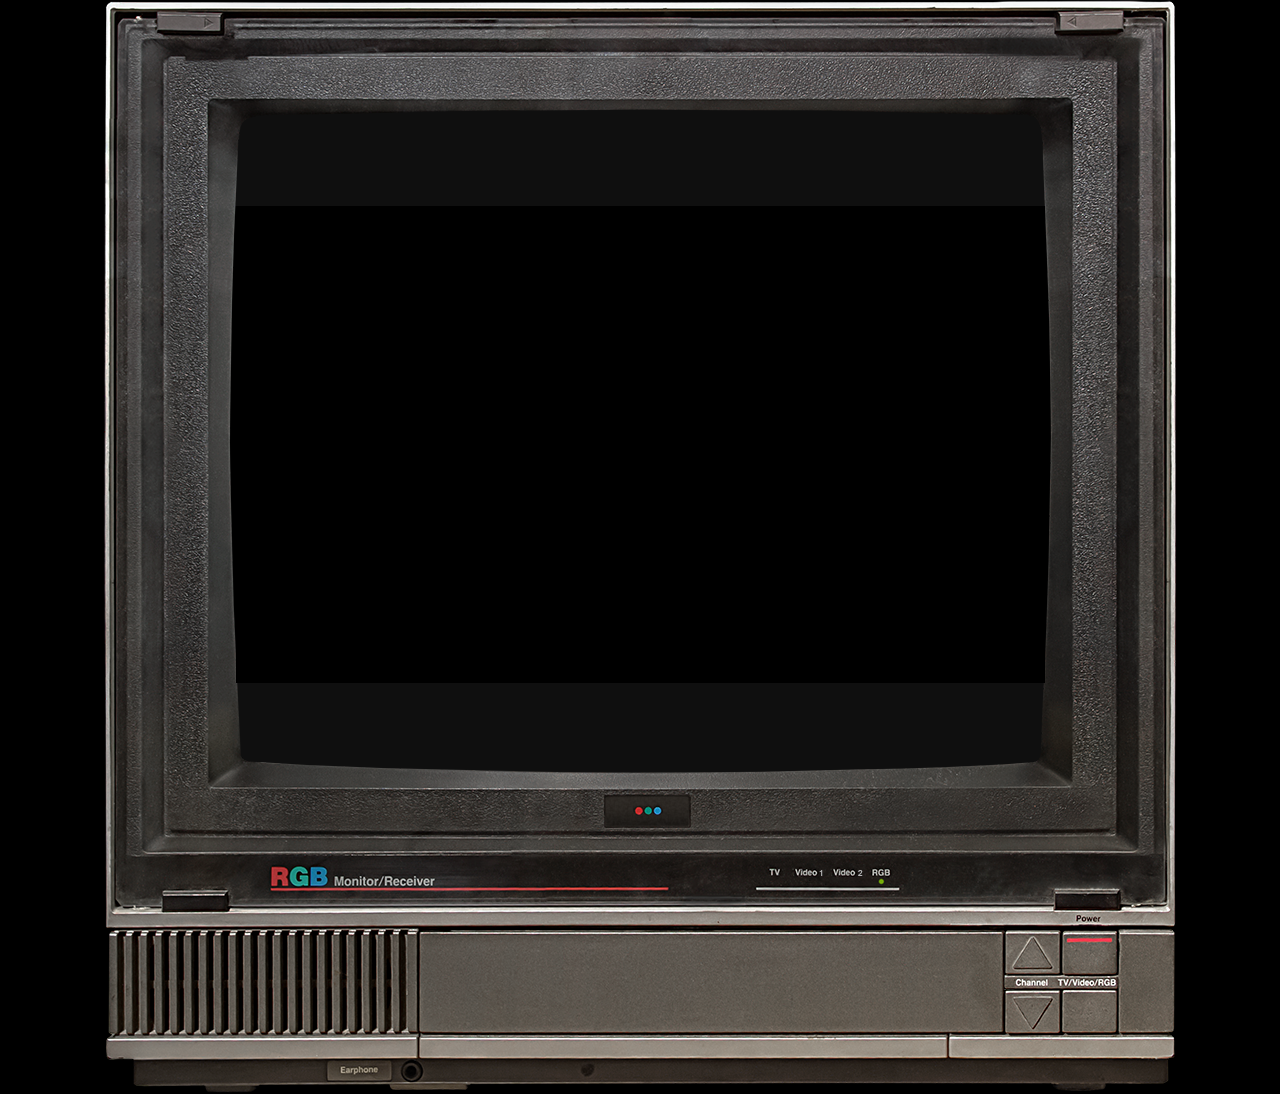
==== rgb.html @ 97f4b34a "Create rgb.html" ====
<html>
<head>
<title>www.CHBIV.com</title>
<meta http-equiv="Content-Type" content="text/html; charset=utf-8">
 <link rel="stylesheet" href="css.css" type="text/css">

</head>
<body bgcolor="#000000" leftmargin="0" topmargin="0" marginwidth="0" marginheight="0">


<div id="tv">

	<table id="Table_01" width="1072" height="1094" border="0" cellpadding="0" cellspacing="0">
	<tr>
		<td colspan="8">
			<img src="images/vippng_01.png" width="1072" height="206" alt=""></td>
	</tr>
	<tr>
		<td rowspan="6">
			<img src="images/vippng_02.png" width="132" height="887" alt=""></td>
		<td colspan="2">
			
			
			<div id="video-placeholder">
<iframe id="ytplayer" type="text/html" style="z-index:1 position: absolute;" width="809" height="477"
  src="https://www.youtube.com/embed?
    modestbranding=1
    &autoplay=1
    &controls=0
    &listType=playlist
    &list=PLlubYCP6MorQeOAGMBv3yzmr3m1jvRaWS"
                                              
  frameborder="0" allow="autoplay"allowfullscreen>
  </iframe>
</div>
			
			
			
			
			</td>
		<td colspan="5" rowspan="2">
			<img src="images/vippng_04.png" width="131" height="726" alt=""></td>
	</tr>
	<tr>
		<td colspan="2">
			<img src="images/rgbled_05.png" width="809" height="249" alt=""></td>
	</tr>
	<tr>
		<td rowspan="4">
			<img src="images/vippng_06.png" width="770" height="161" alt=""></td>
		<td colspan="2">
			<img src="images/vippng_07.png" width="54" height="43" alt=""></td>
		<td rowspan="4">
			<img src="images/vippng_08.png" width="3" height="161" alt=""></td>
		<td colspan="2">
			<img src="images/vippng_09.png" width="53" height="43" alt=""></td>
		<td rowspan="4">
			<img src="images/vippng_10.png" width="60" height="161" alt=""></td>
	</tr>
	<tr>
		<td colspan="2">
			<img src="images/vippng_11.png" width="54" height="15" alt=""></td>
		<td colspan="2">
			<img src="images/vippng_12.png" width="53" height="15" alt=""></td>
	</tr>
	<tr>
		<td colspan="2">
			<img src="images/vippng_13.png" width="54" height="43" alt=""></td>
		<td rowspan="2">
			<img src="images/vippng_14.png" width="2" height="103" alt=""></td>
		<td>
			
			<a href="index.html">
			<img src="images/vippng_15.png" width="51" height="43" alt=""></td>
		</a>
	</tr>
	<tr>
		<td colspan="2">
			<img src="images/vippng_16.png" width="54" height="60" alt=""></td>
		<td>
			<img src="images/vippng_17.png" width="51" height="60" alt=""></td>
	</tr>
	<tr>
		<td>
			<img src="images/spacer.gif" width="132" height="1" alt=""></td>
		<td>
			<img src="images/spacer.gif" width="770" height="1" alt=""></td>
		<td>
			<img src="images/spacer.gif" width="39" height="1" alt=""></td>
		<td>
			<img src="images/spacer.gif" width="15" height="1" alt=""></td>
		<td>
			<img src="images/spacer.gif" width="3" height="1" alt=""></td>
		<td>
			<img src="images/spacer.gif" width="2" height="1" alt=""></td>
		<td>
			<img src="images/spacer.gif" width="51" height="1" alt=""></td>
		<td>
			<img src="images/spacer.gif" width="60" height="1" alt=""></td>
	</tr>
</table>
	
	
	
	
	
	
	
	
	
	
	
</div>
<!-- End Save for Web Slices -->
</body>
</html>
---- css.css ----
*{
    background-color: #000;
    margin: 0;
    padding: 0;
    box-sizing: border-box;
}

html{
    background-color: #000;
}

body{
    background-color: #000;
    font: normal 14px sans-serif;
}


#video-placeholder{
    z-index : 1;
}

#tv{
    width: 100%;
    max-width: 1072px;    
    margin: 0 auto;
}

@media (max-width: 1000px) {


    header h1{
        float: none;
    }

    header a{
        margin-top: 25px;
        float: none;
    }

}

@media (max-width: 1200px) {

    #video-placeholder{
        max-width: 100%;
        position: absolute;
    }

    #controls{
        margin-right: 0;
    }

    #bsaHolder{ display:none;}
}

#overlay {position: absolute; z-index:100;}
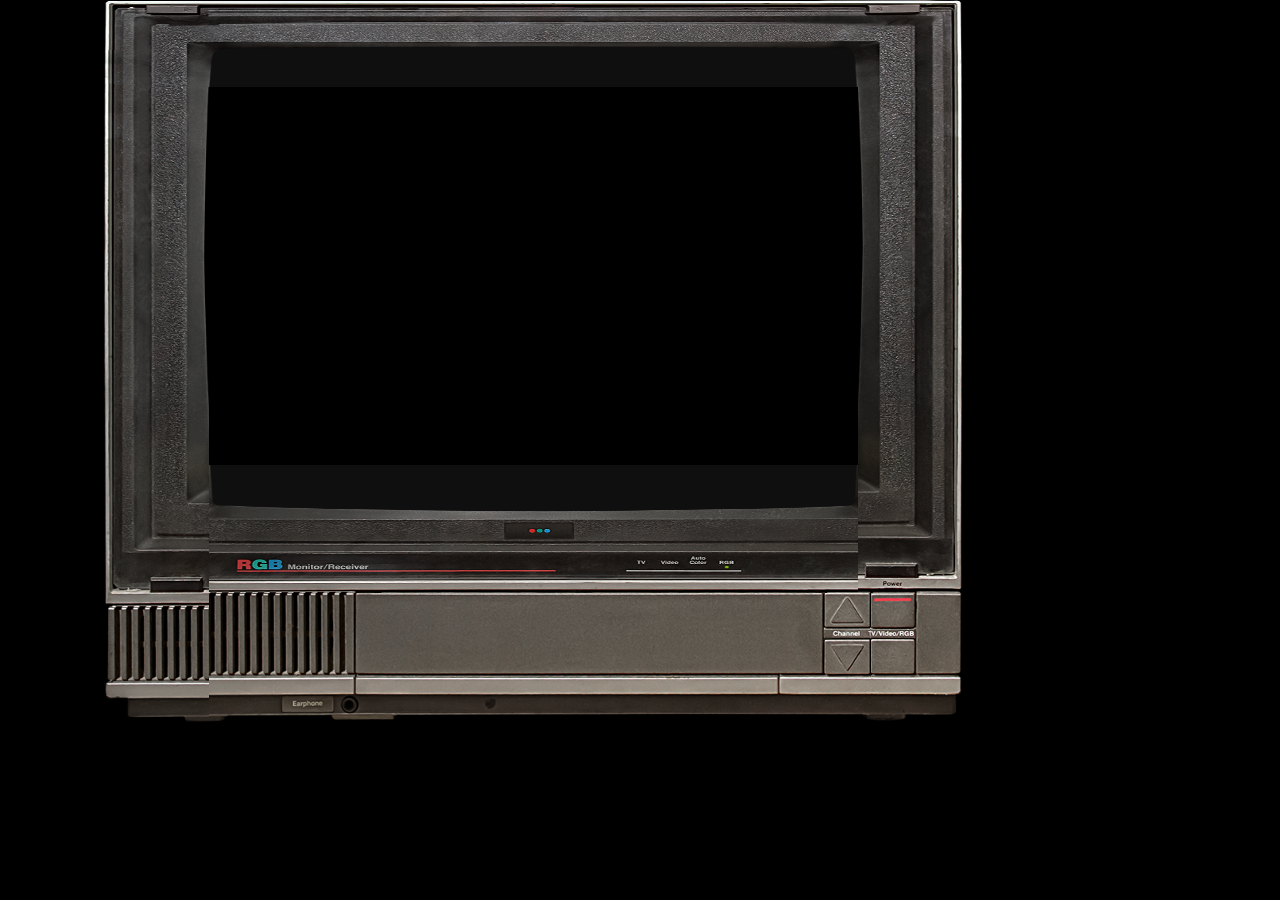
==== commit 98fa0033: "Add files via upload" ====
--- a/rgb.html
+++ b/rgb.html
@@ -9,20 +9,19 @@
 
 
 <div id="tv">
-
-	<table id="Table_01" width="1072" height="1094" border="0" cellpadding="0" cellspacing="0">
+<table id="Table_01" width="858" height="723" border="0" cellpadding="0" cellspacing="0">
 	<tr>
 		<td colspan="8">
-			<img src="images/vippng_01.png" width="1072" height="206" alt=""></td>
+			<img src="images/vippng_01.png" width="858" height="87" alt=""></td>
 	</tr>
 	<tr>
 		<td rowspan="6">
-			<img src="images/vippng_02.png" width="132" height="887" alt=""></td>
+			<img src="images/vippng_02.png" width="105" height="635" alt=""></td>
 		<td colspan="2">
 			
 			
-			<div id="video-placeholder">
-<iframe id="ytplayer" type="text/html" style="z-index:1 position: absolute;" width="809" height="477"
+<div id="video-placeholder">
+<iframe id="ytplayer" type="text/html" style="z-index:1 position: absolute;" width="649" height="378"
   src="https://www.youtube.com/embed?
     modestbranding=1
     &autoplay=1
@@ -33,84 +32,72 @@
   frameborder="0" allow="autoplay"allowfullscreen>
   </iframe>
 </div>
-			
-			
-			
-			
-			</td>
+		
+
+		</td>
 		<td colspan="5" rowspan="2">
-			<img src="images/vippng_04.png" width="131" height="726" alt=""></td>
+			<img src="images/vippng_04.png" width="104" height="506" alt=""></td>
 	</tr>
 	<tr>
 		<td colspan="2">
-			<img src="images/rgbled_05.png" width="809" height="249" alt=""></td>
+			<img src="images/rgb_05.png" width="649" height="128" alt=""></td>
 	</tr>
 	<tr>
 		<td rowspan="4">
-			<img src="images/vippng_06.png" width="770" height="161" alt=""></td>
+			<img src="images/vippng_06.png" width="616" height="129" alt=""></td>
 		<td colspan="2">
-			<img src="images/vippng_07.png" width="54" height="43" alt=""></td>
+			<img src="images/vippng_07.png" width="45" height="35" alt=""></td>
 		<td rowspan="4">
-			<img src="images/vippng_08.png" width="3" height="161" alt=""></td>
+			<img src="images/vippng_08.png" width="1" height="129" alt=""></td>
 		<td colspan="2">
-			<img src="images/vippng_09.png" width="53" height="43" alt=""></td>
+			<img src="images/vippng_09.png" width="43" height="35" alt=""></td>
 		<td rowspan="4">
-			<img src="images/vippng_10.png" width="60" height="161" alt=""></td>
+			<img src="images/vippng_10.png" width="48" height="129" alt=""></td>
 	</tr>
 	<tr>
 		<td colspan="2">
-			<img src="images/vippng_11.png" width="54" height="15" alt=""></td>
+			<img src="images/vippng_11.png" width="45" height="11" alt=""></td>
 		<td colspan="2">
-			<img src="images/vippng_12.png" width="53" height="15" alt=""></td>
+			<img src="images/vippng_12.png" width="43" height="11" alt=""></td>
 	</tr>
 	<tr>
 		<td colspan="2">
-			<img src="images/vippng_13.png" width="54" height="43" alt=""></td>
+			<img src="images/vippng_13.png" width="45" height="35" alt=""></td>
 		<td rowspan="2">
-			<img src="images/vippng_14.png" width="2" height="103" alt=""></td>
+			<img src="images/vippng_14.png" width="2" height="83" alt=""></td>
 		<td>
-			
 			<a href="index.html">
-			<img src="images/vippng_15.png" width="51" height="43" alt=""></td>
-		</a>
+			<img src="images/vippng_15.png" width="41" height="35" alt="">
+			</a>
+				</td>
 	</tr>
 	<tr>
 		<td colspan="2">
-			<img src="images/vippng_16.png" width="54" height="60" alt=""></td>
+			<img src="images/vippng_16.png" width="45" height="48" alt=""></td>
 		<td>
-			<img src="images/vippng_17.png" width="51" height="60" alt=""></td>
+			<img src="images/vippng_17.png" width="41" height="48" alt=""></td>
 	</tr>
 	<tr>
 		<td>
-			<img src="images/spacer.gif" width="132" height="1" alt=""></td>
+			<img src="images/spacer.gif" width="105" height="1" alt=""></td>
 		<td>
-			<img src="images/spacer.gif" width="770" height="1" alt=""></td>
+			<img src="images/spacer.gif" width="616" height="1" alt=""></td>
 		<td>
-			<img src="images/spacer.gif" width="39" height="1" alt=""></td>
+			<img src="images/spacer.gif" width="33" height="1" alt=""></td>
 		<td>
-			<img src="images/spacer.gif" width="15" height="1" alt=""></td>
+			<img src="images/spacer.gif" width="12" height="1" alt=""></td>
 		<td>
-			<img src="images/spacer.gif" width="3" height="1" alt=""></td>
+			<img src="images/spacer.gif" width="1" height="1" alt=""></td>
 		<td>
 			<img src="images/spacer.gif" width="2" height="1" alt=""></td>
 		<td>
-			<img src="images/spacer.gif" width="51" height="1" alt=""></td>
+			<img src="images/spacer.gif" width="41" height="1" alt=""></td>
 		<td>
-			<img src="images/spacer.gif" width="60" height="1" alt=""></td>
+			<img src="images/spacer.gif" width="48" height="1" alt=""></td>
 	</tr>
 </table>
+	</div>
 	
-	
-	
-	
-	
-	
-	
-	
-	
-	
-	
-</div>
 <!-- End Save for Web Slices -->
 </body>
 </html>
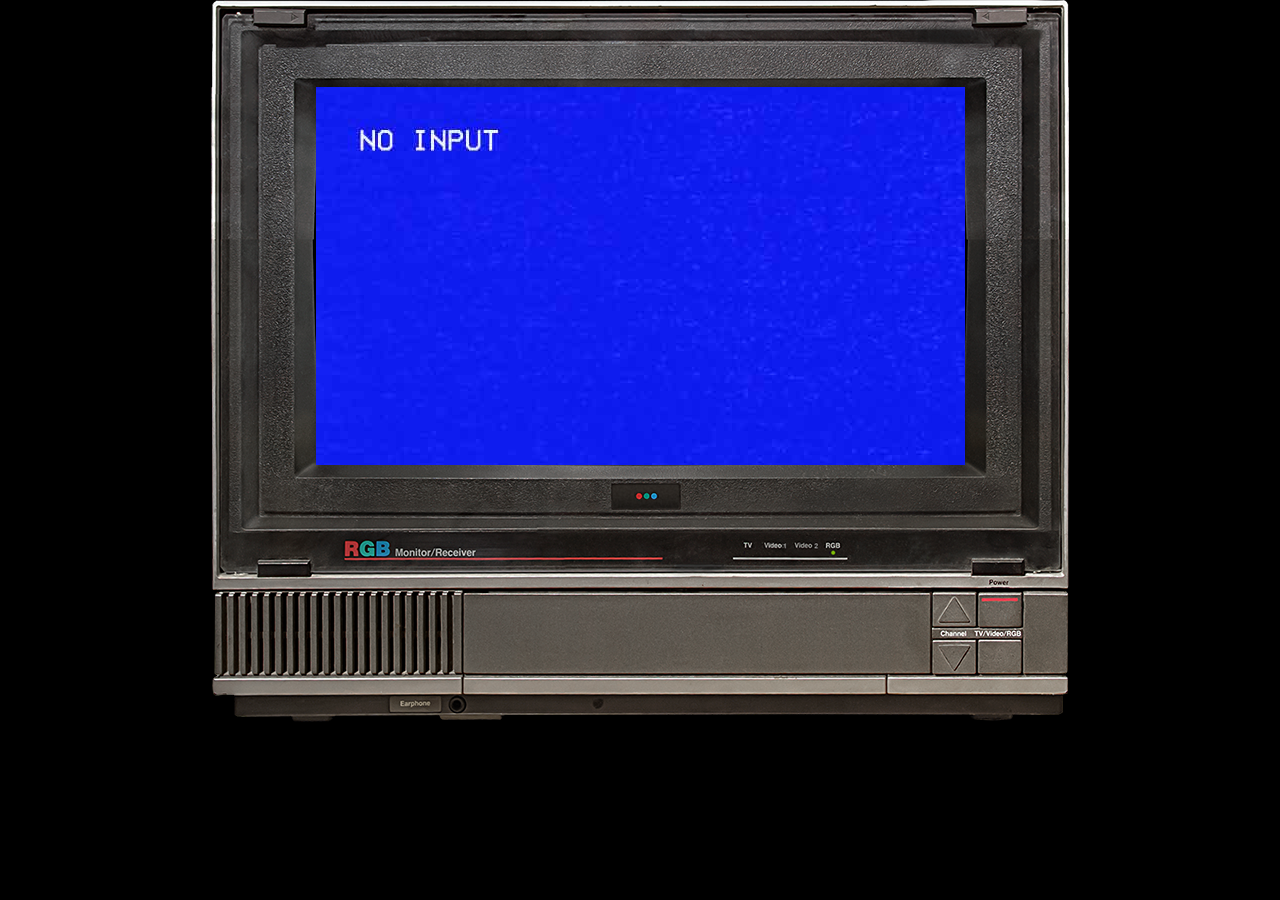
==== commit 7ade7c69: "Update rgb.html" ====
--- a/rgb.html
+++ b/rgb.html
@@ -20,18 +20,8 @@
 		<td colspan="2">
 			
 			
-<div id="video-placeholder">
-<iframe id="ytplayer" type="text/html" style="z-index:1 position: absolute;" width="649" height="378"
-  src="https://www.youtube.com/embed?
-    modestbranding=1
-    &autoplay=1
-    &controls=0
-    &listType=playlist
-    &list=PLlubYCP6MorQeOAGMBv3yzmr3m1jvRaWS"
-                                              
-  frameborder="0" allow="autoplay"allowfullscreen>
-  </iframe>
-</div>
+<img src="images/noinput.jpg" width="649" height="378" alt="">
+
 		
 
 		</td>
--- a/css.css
+++ b/css.css
@@ -14,16 +14,21 @@
     font: normal 14px sans-serif;
 }
 
+img{
+    
+}
 
 #video-placeholder{
     z-index : 1;
 }
 
-#tv{
-    width: 100%;
-    max-width: 1072px;    
+#tv{  max-width: 858px;
     margin: 0 auto;
 }
+
+#Table_01{
+}
+    
 
 @media (max-width: 1000px) {
 
@@ -43,7 +48,7 @@
 
     #video-placeholder{
         max-width: 100%;
-        position: absolute;
+        
     }
 
     #controls{
@@ -53,4 +58,4 @@
     #bsaHolder{ display:none;}
 }
 
-#overlay {position: absolute; z-index:100;}+#overlay {position: absolute; z-index:100;}
